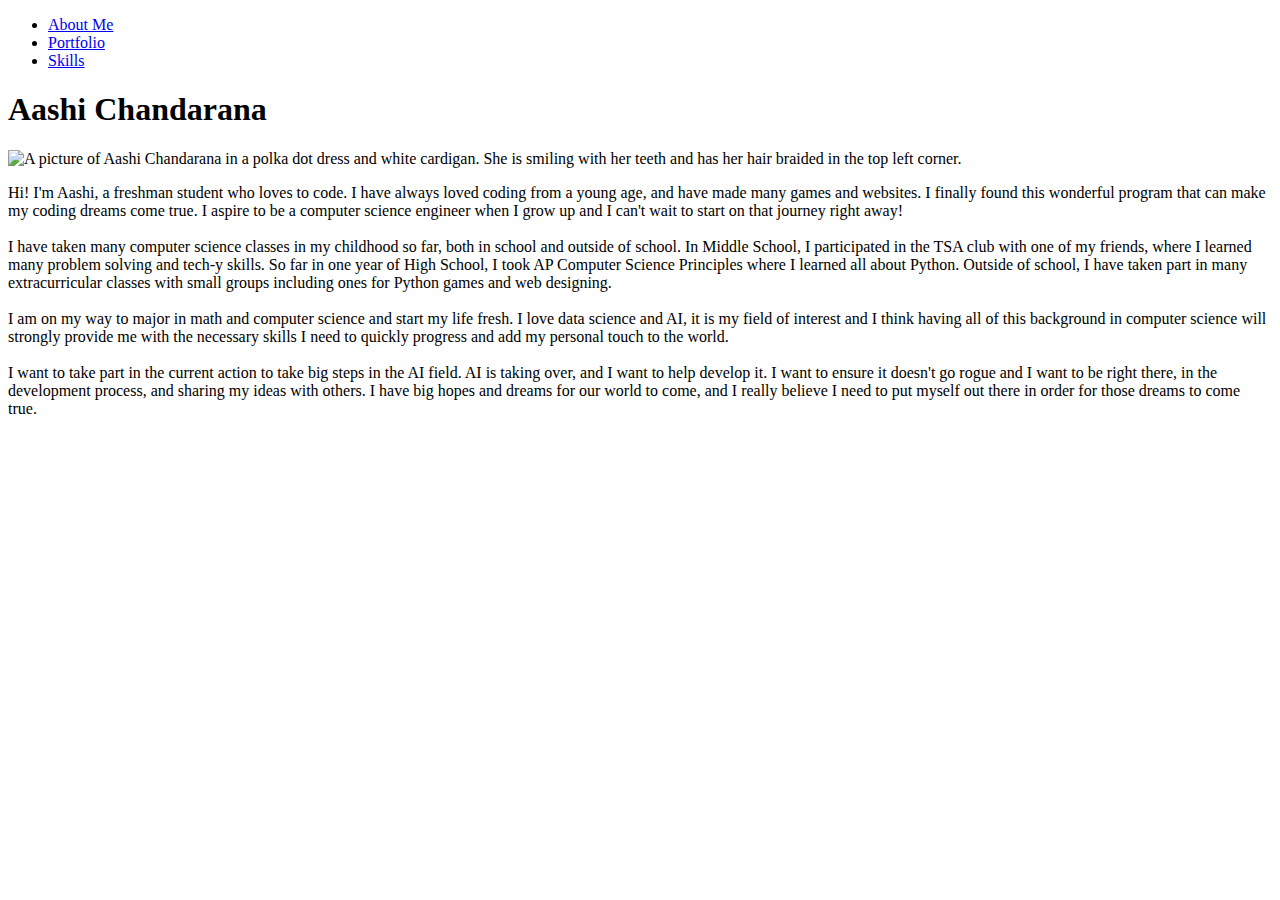
==== index.html @ 7d8a1c92 "Create index.html" ====
<!DOCTYPE html>
<html>
  <head>
    
    <title>Aashi Chandarana's Personal Website</title>
    <meta charset="utf-8" />
	  <meta http-equiv="X-UA-Compatible" content="IE=edge" />
	  <meta name="viewport" content="width=device-width, initial-scale=1" />

	  <!-- link the webpage's stylesheet -->
	  <link rel="stylesheet" href="/style.css" />

	  <!-- link the webpage's JavaScript file -->
	  <script src="/script.js" defer></script>

  </head>

  <body>
    
    <nav>
      <ul>
        <li>
          <a href="index.html">About Me</a>
        </li>
        <li>
          <a href="portfolio.html">Portfolio</a>
        </li>
        <li>
          <a href="interests.html">Skills</a>
        </li>
      </ul>
    </nav>
    
    <header>
    <h1 class="center">Aashi Chandarana</h1>
    <img src="assets/aashi-circle.jpg" alt="A picture of Aashi Chandarana in a polka dot dress and white cardigan. She is smiling with her teeth and has her hair braided in the top left corner." class="img2">
    </header>

    <main>
    <p>Hi! I'm Aashi, a freshman student who loves to code. I have always loved coding from a young age, and have made many games and websites. I finally found this wonderful program that can make my coding dreams come true. I aspire to be a computer science engineer when I grow up and I can't wait to start on that journey right away!<br><br>I have taken many computer science classes in my childhood so far, both in school and outside of school. In Middle School, I participated in the TSA club with one of my friends, where I learned many problem solving and tech-y skills. So far in one year of High School, I took AP Computer Science Principles where I learned all about Python. Outside of school, I have taken part in many extracurricular classes with small groups including ones for Python games and web designing.<br><br>I am on my way to major in math and computer science and start my life fresh. I love data science and AI, it is my field of interest and I think having all of this background in computer science will strongly provide me with the necessary skills I need to quickly progress and add my personal touch to the world.<br><br>I want to take part in the current action to take big steps in the AI field. AI is taking over, and I want to help develop it. I want to ensure it doesn't go rogue and I want to be right there, in the development process, and sharing my ideas with others. I have big hopes and dreams for our world to come, and I really believe I need to put myself out there in order for those dreams to come true.</p>
      </main>

  </body>
</html>
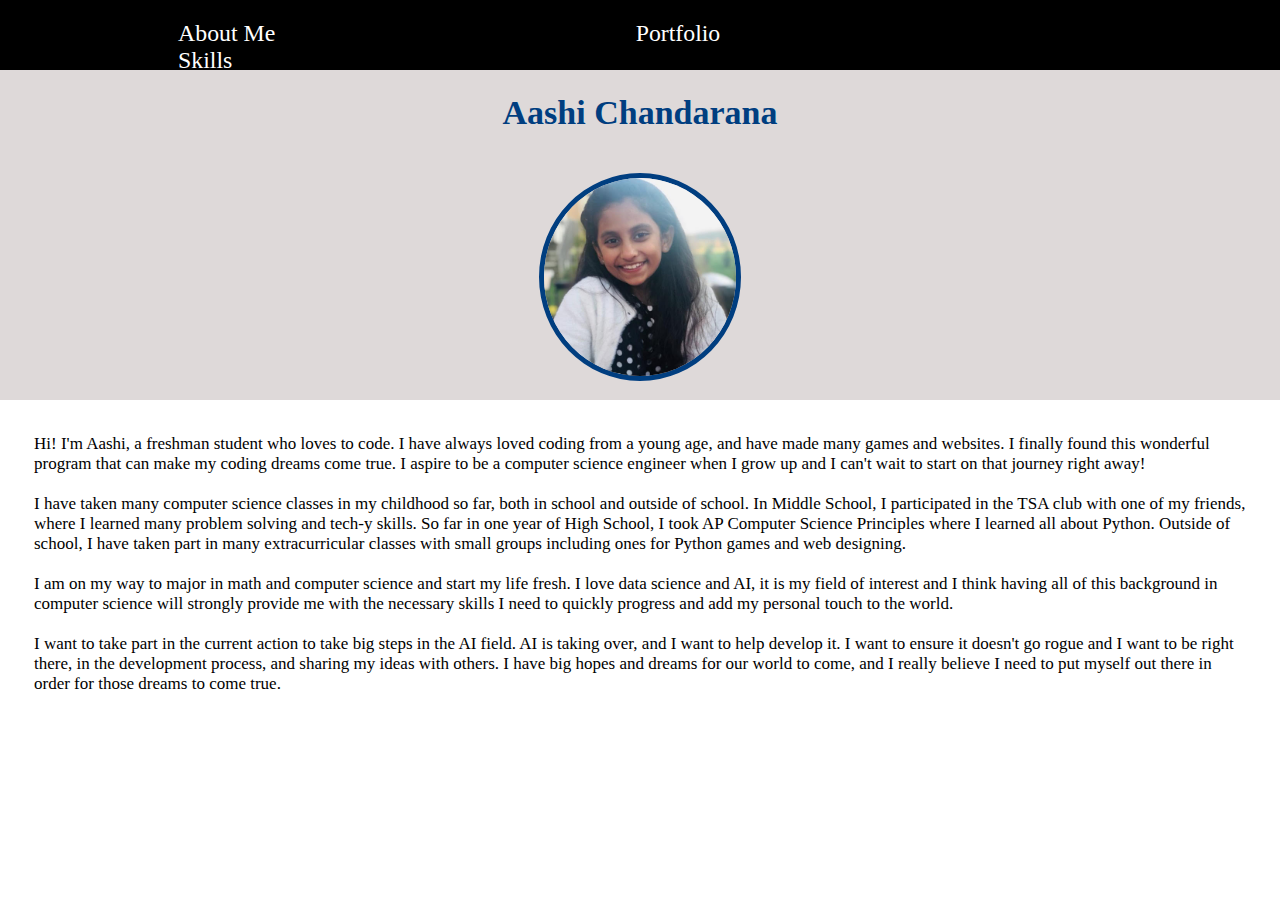
==== commit e37644b1: "Update index.html" ====
--- a/index.html
+++ b/index.html
@@ -33,7 +33,7 @@
     
     <header>
     <h1 class="center">Aashi Chandarana</h1>
-    <img src="assets/aashi-circle.jpg" alt="A picture of Aashi Chandarana in a polka dot dress and white cardigan. She is smiling with her teeth and has her hair braided in the top left corner." class="img2">
+    <img src="aashi-circle.jpg" alt="A picture of Aashi Chandarana in a polka dot dress and white cardigan. She is smiling with her teeth and has her hair braided in the top left corner." class="img2">
     </header>
 
     <main>
--- a/style.css
+++ b/style.css
@@ -0,0 +1,120 @@
+/* STYLE SECTIONING TAGS */
+* {
+  margin:0px;
+  padding:0px;
+}
+
+body {
+  font-family: 'Georgia', serif;
+  font-size: 17px;
+  background-color: #ffffff; 
+}
+
+/* STYLE TEXT */
+
+h1 {
+  color: #003e80;
+  font-family: 'Georgia', serif;
+  padding: 0.7em;
+}
+
+h1.port {
+  color: white;
+  background-color: #003e80;
+}
+
+h2.skills {
+  padding-bottom: 20px;
+  padding-top: 20px;
+  padding-left: 2.9em;
+  background-color: #003e80;
+  position: relative;
+  color: white;
+  
+}
+
+h3 {
+  margin-left: 2em;
+  margin-top: 1em;
+}
+
+color {
+  background-color: #003e80;
+}
+
+h1.center {
+  color: #003e80;
+  font-family: 'Georgia', serif;
+  text-align: center;
+}
+
+header {
+  background-color: #ded9d9;
+  height: 330px;
+}
+
+p {
+  color: #000000;
+  margin: 2em;
+}
+
+p.int {
+  font-size: 3px;
+}
+
+img.img2 {
+  border-radius: 50%;
+  max-width: 15%;
+  align: center;
+  display: block;
+  margin-left: auto;
+  margin-right: auto;
+}
+
+ul {
+  list-style-type: none;
+  background-color: black;
+  overflow: hidden;
+  height: 50px;
+  padding-top: 20px;
+}
+
+ul.skills {
+  background-color: white;
+  height: 370px;
+  padding-top: 0px;
+  padding: 0px;
+  list-style-type: square;
+}
+
+li {
+  display: inline;
+  margin: 3em;
+}
+
+li.skills {
+  color: black;
+  display: list-item;
+  margin: 2em;
+}
+
+li a {
+  text-decoration: none;
+  color: white;
+  font-size: 1.4em;
+  padding: 4em;
+  margin: 1.34em;
+}
+
+li a:hover {
+  background-color: #f79e4b;
+}
+
+/* STYLE IMAGES */
+img {
+  border: 5px solid #003e80;
+  margin-left: 2em;
+  margin-top: 1em;
+}
+
+/* STYLE NAV BAR */
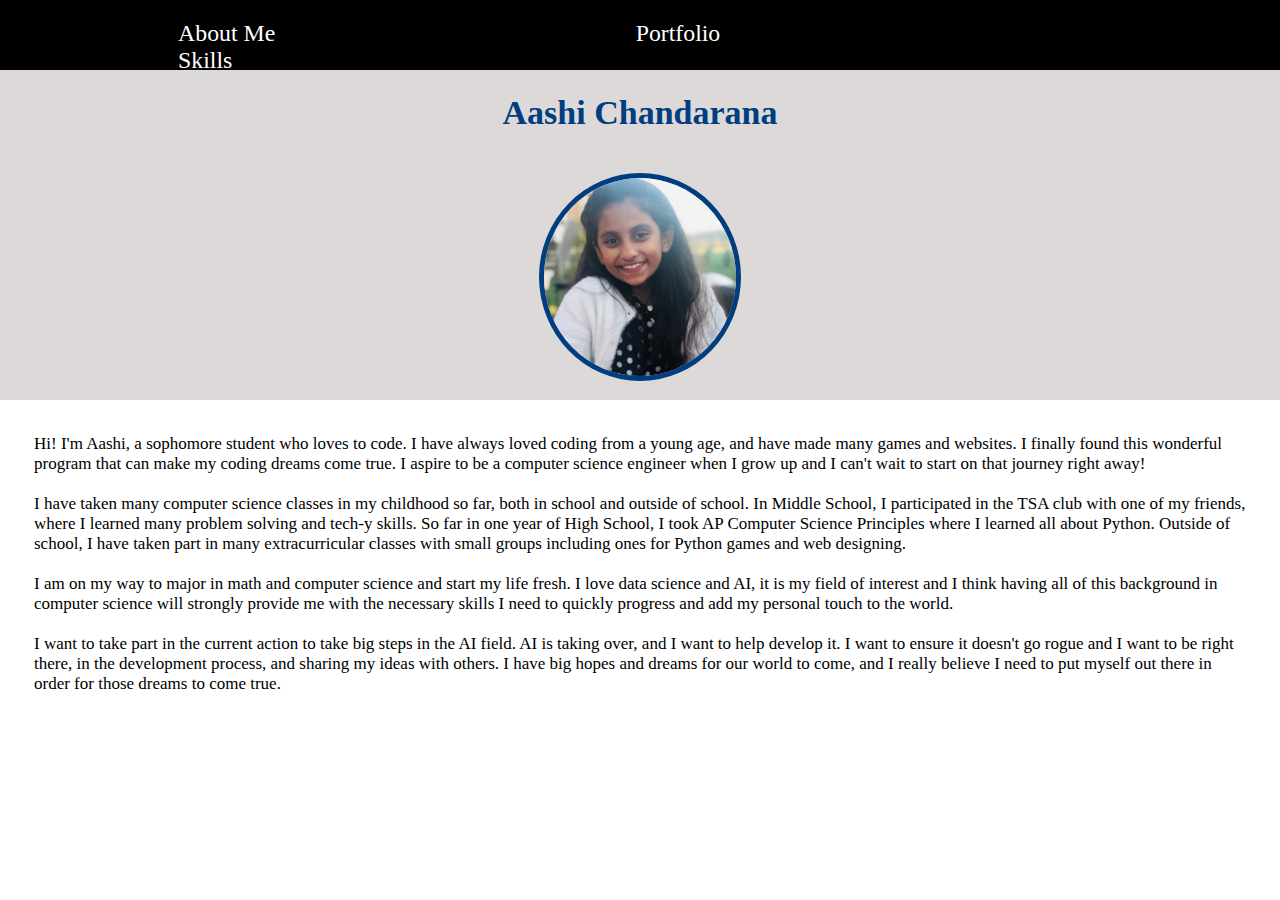
==== commit 8eaa6745: "Update index.html" ====
--- a/index.html
+++ b/index.html
@@ -8,7 +8,7 @@
 	  <meta name="viewport" content="width=device-width, initial-scale=1" />
 
 	  <!-- link the webpage's stylesheet -->
-	  <link rel="stylesheet" href="/style.css" />
+	  <link rel="stylesheet" href="style.css" />
 
 	  <!-- link the webpage's JavaScript file -->
 	  <script src="/script.js" defer></script>
@@ -37,7 +37,7 @@
     </header>
 
     <main>
-    <p>Hi! I'm Aashi, a freshman student who loves to code. I have always loved coding from a young age, and have made many games and websites. I finally found this wonderful program that can make my coding dreams come true. I aspire to be a computer science engineer when I grow up and I can't wait to start on that journey right away!<br><br>I have taken many computer science classes in my childhood so far, both in school and outside of school. In Middle School, I participated in the TSA club with one of my friends, where I learned many problem solving and tech-y skills. So far in one year of High School, I took AP Computer Science Principles where I learned all about Python. Outside of school, I have taken part in many extracurricular classes with small groups including ones for Python games and web designing.<br><br>I am on my way to major in math and computer science and start my life fresh. I love data science and AI, it is my field of interest and I think having all of this background in computer science will strongly provide me with the necessary skills I need to quickly progress and add my personal touch to the world.<br><br>I want to take part in the current action to take big steps in the AI field. AI is taking over, and I want to help develop it. I want to ensure it doesn't go rogue and I want to be right there, in the development process, and sharing my ideas with others. I have big hopes and dreams for our world to come, and I really believe I need to put myself out there in order for those dreams to come true.</p>
+    <p>Hi! I'm Aashi, a sophomore student who loves to code. I have always loved coding from a young age, and have made many games and websites. I finally found this wonderful program that can make my coding dreams come true. I aspire to be a computer science engineer when I grow up and I can't wait to start on that journey right away!<br><br>I have taken many computer science classes in my childhood so far, both in school and outside of school. In Middle School, I participated in the TSA club with one of my friends, where I learned many problem solving and tech-y skills. So far in one year of High School, I took AP Computer Science Principles where I learned all about Python. Outside of school, I have taken part in many extracurricular classes with small groups including ones for Python games and web designing.<br><br>I am on my way to major in math and computer science and start my life fresh. I love data science and AI, it is my field of interest and I think having all of this background in computer science will strongly provide me with the necessary skills I need to quickly progress and add my personal touch to the world.<br><br>I want to take part in the current action to take big steps in the AI field. AI is taking over, and I want to help develop it. I want to ensure it doesn't go rogue and I want to be right there, in the development process, and sharing my ideas with others. I have big hopes and dreams for our world to come, and I really believe I need to put myself out there in order for those dreams to come true.</p>
       </main>
 
   </body>
